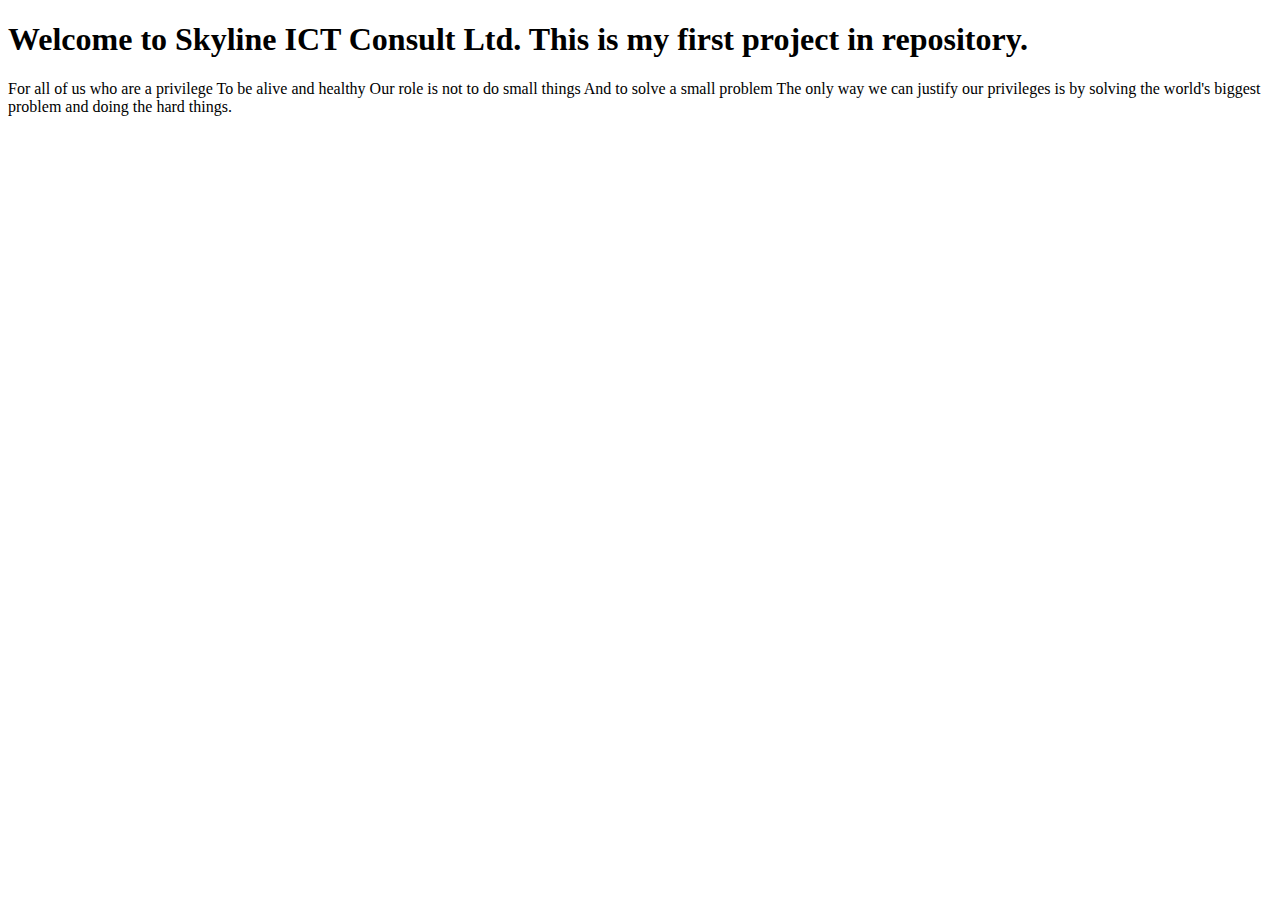
==== index.html @ 83467cb5 "git & github practise" ====
<!DOCTYPE html>
<html lang="en">
<head>
    <meta charset="UTF-8">
    <meta name="viewport" content="width=device-width, initial-scale=1.0">
    <title>pass-37497 & cohort-13</title>
</head>
<body>

<h1> Welcome to Skyline ICT Consult Ltd. This is my first project in repository.
</h1>
 <p> 
    For all of us who are a privilege To be alive and healthy Our role is not to do small things And to solve a small problem The only way we can justify our privileges is by solving the world's biggest problem and doing the hard things.
</p>
    
</body>
</html>
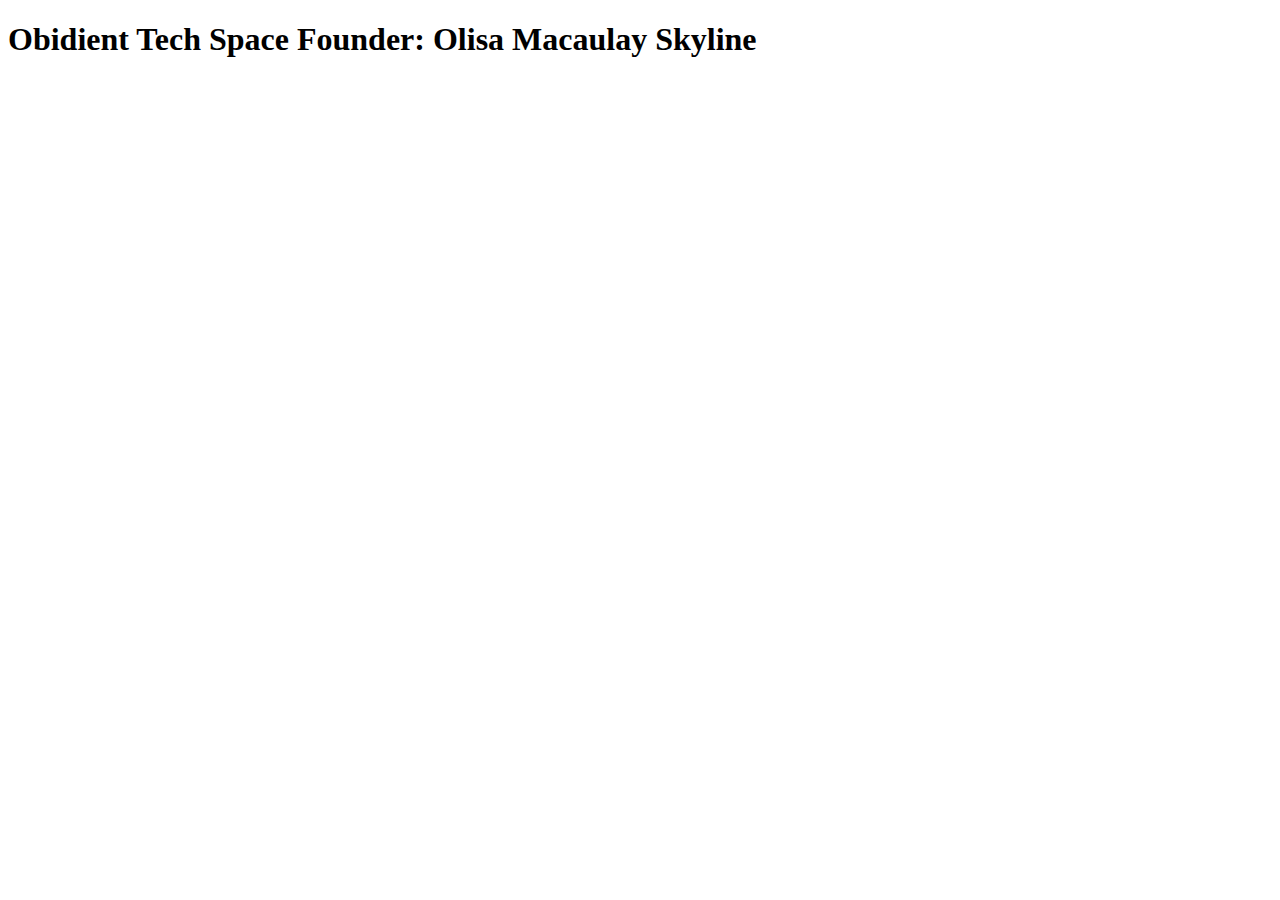
==== commit 869ebe82: "obidient tech founder review" ====
--- a/index.html
+++ b/index.html
@@ -3,15 +3,10 @@
 <head>
     <meta charset="UTF-8">
     <meta name="viewport" content="width=device-width, initial-scale=1.0">
-    <title>pass-37497 & cohort-13</title>
+    <title> pass-37497 & cohort-13 </title>
 </head>
 <body>
-
-<h1> Welcome to Skyline ICT Consult Ltd. This is my first project in repository.
-</h1>
- <p> 
-    For all of us who are a privilege To be alive and healthy Our role is not to do small things And to solve a small problem The only way we can justify our privileges is by solving the world's biggest problem and doing the hard things.
-</p>
+    <h1> Obidient Tech Space Founder: Olisa Macaulay Skyline</h1>
     
 </body>
 </html>